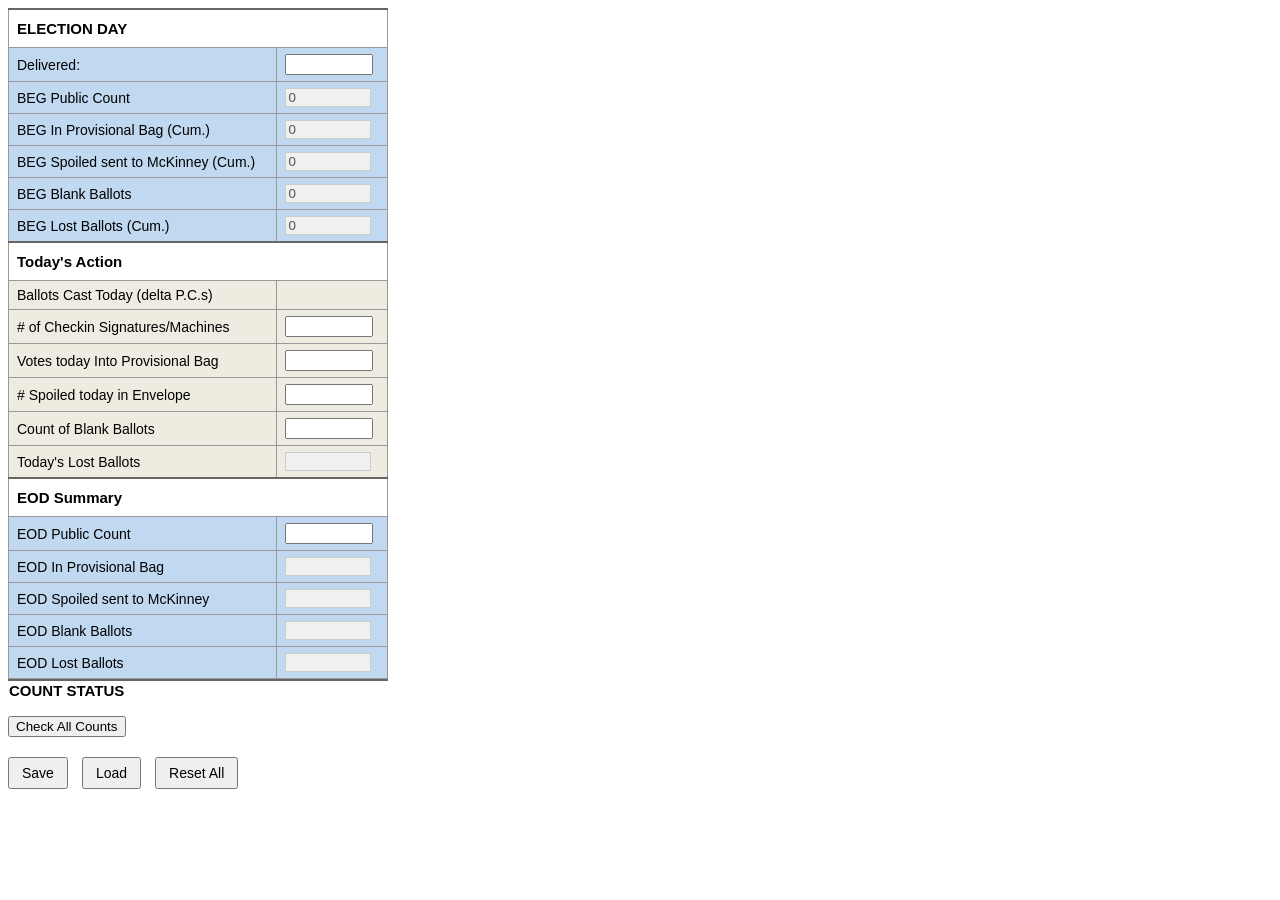
==== index.html @ 812a8553 "Improving Save and Load reliability and some cosmetic changes." ====
<!DOCTYPE html>
<html lang="en">
<head>
  <meta charset="utf-8">
  <meta name="viewport" content="width=device-width, initial-scale=1">
  <title>Ballots</title>

  <style>
table.ballots {
  width: 380px;
  border-collapse: collapse;
  font-family: Arial, sans-serif;
  font-size: 14px;
}

table.ballots td, table.ballots th {
  border: 1px solid #999;
  padding: 6px 8px;
  color: black;
}

table.ballots .section th {
  background: white;
  text-align: left;
  font-size: 15px;
  padding-top: 10px;
  padding-bottom: 10px;
  border-top: 2px solid #666;
}

.blue td {
  background: #C0D8F0;
}

.beige td {
  background: rgb(238, 236, 225);
}

.red td {
  background: rgb(255, 0, 0);
}

table.status {
  width: 380px;
  border-collapse: collapse;
  font-family: Arial, sans-serif;
  background: white;
  text-align: left;
  font-size: 15px;
  padding-top: 10px;
  padding-bottom: 10px;
  border-top: 2px solid #666;
}

table.status td {
  padding: 8px;
}

.controls {
  margin-top: 20px;
}

.controls button {
  margin-right: 10px;
  padding: 6px 12px;
  font-size: 14px;
}

input.narrow {
  width: 80px;
}

#fileLoader {
  display: none;
}

input[readonly] {
  background-color: #f0f0f0; /* Light grey */
  border: 1px solid #ccc;
  color: #555;
  cursor: not-allowed;
}

/* Highlight invalid inputs */
.invalid-input {
  border: 2px solid red !important;
  background-color: #fff0f0;
}

/* Success Icon Styling */
.success-icon {
  color: green;
  font-size: 1.2em;
  margin-right: 8px;
}

/* Error Icon Styling */
.error-icon {
  color: #b30000;
  font-size: 1.2em;
  margin-right: 8px;
}
  </style>

<script>
document.addEventListener('DOMContentLoaded', function () {

    let loading = false;

    // Cache DOM elements
    const txtDelivered = document.getElementById('txtDelivered');
    const begBlankBallots = document.getElementById('begBlankBallots'); 

    const castToday = document.getElementById('castToday');
    const sigsToday = document.getElementById('sigsToday');
    const provToday = document.getElementById('provToday');
    const spoiledToday = document.getElementById('spoiledToday');
    const unusedToday = document.getElementById('unusedToday');
    const lostToday = document.getElementById('lostToday');

    const eodPublicCount = document.getElementById('eodPublicCount');
    const eodProvs = document.getElementById('eodProvs');
    const eodSpoiled = document.getElementById('eodSpoiled');
    const eodUnused = document.getElementById('eodUnused');
    const eodLost = document.getElementById('eodLost');

    const statusMsg = document.getElementById('statusMsg');

    let lostCalc = 0;

    // Helper to handle both Input values and Cell text
    function setVal(el, val) {
        if (!el) return;
        if (el.tagName === 'INPUT') {
            el.value = val;
        } else {
            el.textContent = val;
        }
    }

    function getVal(el) {
        if (!el) return 0;
        let v = (el.tagName === 'INPUT') ? el.value : el.textContent;
        return parseInt(v.trim(), 10) || 0;
    }

    function updateLost() {
        if (loading) return;
        const val1 = getVal(txtDelivered);
        const val2 = getVal(eodPublicCount);
        const val3 = getVal(provToday);
        const val4 = getVal(spoiledToday);
        const val5 = getVal(unusedToday);

        lostCalc = val1 - (val2 + val3 + val4 + val5);
        
        setVal(lostToday, lostCalc);
        setVal(eodLost, lostCalc);
    }

    function checkCounts() {
        updateLost();

        const val1 = getVal(sigsToday);
        const val2 = getVal(eodPublicCount);

        // Reset styles first
        sigsToday.classList.remove('invalid-input');
        eodPublicCount.classList.remove('invalid-input');

        let markup = "";
        let err = false;

        // Validation Logic
        if (val1 !== val2) {
            markup += "<li><span class='error-icon'>⚠️</span>Public Count does not match Signature List.</li>";
            sigsToday.classList.add('invalid-input');
            eodPublicCount.classList.add('invalid-input');
            err = true;
        }
        
        if (lostCalc !== 0) {
            markup += "<li><span class='error-icon'>⚠️</span>Counts are off (Lost is " + lostCalc + ").</li>";
            err = true;
        }

        if (!err) {
            // Success State
            statusMsg.innerHTML = "<p><span class='success-icon'>✅</span> <strong>All counts are valid.</strong></p>";
            statusMsg.style.backgroundColor = "#d4edda"; // Light Green
            statusMsg.style.color = "#155724";
        } else {
            // Error State
            statusMsg.innerHTML = "<ul>" + markup + "</ul>";
            statusMsg.style.backgroundColor = "#f8d7da"; // Light Red
            statusMsg.style.color = "#721c24";
        }
    }

    window.checkCounts = checkCounts;

    // -------------------------
    // EVENT LISTENERS
    // -------------------------
    const inputs = [txtDelivered, sigsToday, provToday, spoiledToday, unusedToday, eodPublicCount];
    
    inputs.forEach(input => {
        input.addEventListener('input', () => {
            if (loading) return;
            // Mirroring logic
            if (input === txtDelivered) setVal(begBlankBallots, txtDelivered.value);
            if (input === provToday) setVal(eodProvs, provToday.value);
            if (input === spoiledToday) setVal(eodSpoiled, spoiledToday.value);
            if (input === unusedToday) setVal(eodUnused, unusedToday.value);
            if (input === eodPublicCount) setVal(castToday, eodPublicCount.value);
            
            updateLost();
        });
    });

    // -------------------------
    // SAVE / LOAD / RESET
    // -------------------------
    window.saveToFile = function () {
        let data = {
            delivered: txtDelivered.value,
            sigsToday: sigsToday.value,
            provToday: provToday.value,
            spoiledToday: spoiledToday.value,
            unusedToday: unusedToday.value,
            eodPublicCount: eodPublicCount.value
        };

        let blob = new Blob([JSON.stringify(data, null, 2)], { type: "application/json" });
        let url = URL.createObjectURL(blob);
        let a = document.createElement("a");
        a.href = url;
        a.download = "ballots.json";
        a.click();
    };

    document.getElementById("fileLoader").addEventListener("change", function () {
        let file = this.files[0];
        if (!file) return;
        let reader = new FileReader();
        reader.onload = function (e) {
            let data = JSON.parse(e.target.result);
            loading = true;

            txtDelivered.value = data.delivered || "";
            sigsToday.value = data.sigsToday || "";
            provToday.value = data.provToday || "";
            spoiledToday.value = data.spoiledToday || "";
            unusedToday.value = data.unusedToday || "";
            eodPublicCount.value = data.eodPublicCount || "";

            // Force refresh of mirrored labels/inputs
            setVal(begBlankBallots, txtDelivered.value);
            setVal(eodProvs, provToday.value);
            setVal(eodSpoiled, spoiledToday.value);
            setVal(eodUnused, unusedToday.value);
            setVal(castToday, eodPublicCount.value);

            loading = false;
            updateLost();
        };
        reader.readAsText(file);
    });

    window.resetAll = function () {
        loading = true;
        [txtDelivered, sigsToday, provToday, spoiledToday, unusedToday, eodPublicCount].forEach(i => i.value = "");
        [begBlankBallots, castToday, lostToday, eodProvs, eodSpoiled, eodUnused, eodLost].forEach(el => setVal(el, "0"));
        statusMsg.innerHTML = "";
        statusMsg.style.backgroundColor = "white";
        // Clear validation styles
        sigsToday.classList.remove('invalid-input');
        eodPublicCount.classList.remove('invalid-input');
        
        statusMsg.style.color = "black"; // Reset text color
        loading = false;
    };
});
</script>

</head>
<body>

  <table class="ballots">
  <tr class="section">
    <th colspan="2">ELECTION DAY</th>
  </tr>

  <tr class="blue">
    <td><label for="txtDelivered">Delivered:</label></td>
    <td><input id="txtDelivered" type="text" class="narrow"></td>
  </tr>

  <tr class="blue"><td><label for="begPublicCount">BEG Public Count</label></td><td><input id="begPublicCount" type="text" class="narrow" value="0" readonly /></td></tr>
  <tr class="blue"><td><label for="begProvs">BEG In Provisional Bag (Cum.)</label></td><td><input id="begProvs" type="text" class="narrow" value="0" readonly /></td></tr>
  <tr class="blue"><td><label for="begSpoiled">BEG Spoiled sent to McKinney (Cum.)</label></td><td><input id="begSpoiled" type="text" class="narrow" value="0" readonly /></td></tr>

  <tr class="blue">
    <td><label for="begBlankBallots">BEG Blank Ballots</label></td>
    <td><input id="begBlankBallots" type="text" class="narrow" value="0" readonly /></td>
  </tr>

  <tr class="blue"><td><label for="begLostBallots">BEG Lost Ballots (Cum.)</label></td><td><input id="begLostBallots" type="text" class="narrow" value="0" readonly /></td></tr>

  <tr class="section">
    <th colspan="2">Today's Action</th>
  </tr>

  <tr class="beige"><td><label for="castToday">Ballots Cast Today (delta P.C.s)</label></td><td id="castToday"></td></tr>
  <tr class="beige"><td><label for="sigsToday"># of Checkin Signatures/Machines</label></td><td><input id="sigsToday" type="text" class="narrow"></td></tr>
  <tr class="beige"><td><label for="provToday">Votes today Into Provisional Bag</label></td><td><input id="provToday" type="text" class="narrow"></td></tr>
  <tr class="beige"><td><label for="spoiledToday"># Spoiled today in Envelope</label></td><td><input id="spoiledToday" type="text" class="narrow"></td></tr>
  <tr class="beige"><td><label for="unusedToday">Count of Blank Ballots</label></td><td><input id="unusedToday" type="text" class="narrow"></td></tr>
  <tr class="beige"><td><label for="lostToday">Today's Lost Ballots</label></td><td><input id="lostToday" type="text" class="narrow" readonly></td></tr>

  <tr class="section">
    <th colspan="2">EOD Summary</th>
  </tr>

  <tr class="blue"><td><label for="eodPublicCount">EOD Public Count</label></td><td><input id="eodPublicCount" type="text" class="narrow"></td></tr>
  <tr class="blue"><td><label for="eodProvs">EOD In Provisional Bag</label></td><td><input id="eodProvs" type="text" class="narrow" readonly /></tr>
  <tr class="blue"><td><label for="eodSpoiled">EOD Spoiled sent to McKinney</label></td><td><input id="eodSpoiled" type="text" class="narrow" readonly /></td></tr>
  <tr class="blue"><td><label for="eodUnused">EOD Blank Ballots</label></td><td><input id="eodUnused" type="text" class="narrow" readonly /></td></tr>
  <tr class="blue"><td><label for="eodLost">EOD Lost Ballots</label></td><td><input id="eodLost" type="text" class="narrow" readonly /></td></tr>
</table>

<table class="status">
  <tr>
    <th>COUNT STATUS</th>
  </tr>
  <tr>
    <td id="statusMsg" aria-live="polite" role="status"></td>
  </tr>
</table>

<button onclick="checkCounts()">Check All Counts</button>

<div class="controls">
  <button onclick="saveToFile()">Save</button>
  <button onclick="loadFromFile()">Load</button>
  <button onclick="resetAll()">Reset All</button>
</div>

<input type="file" id="fileLoader" accept=".json">

</body>
</html>
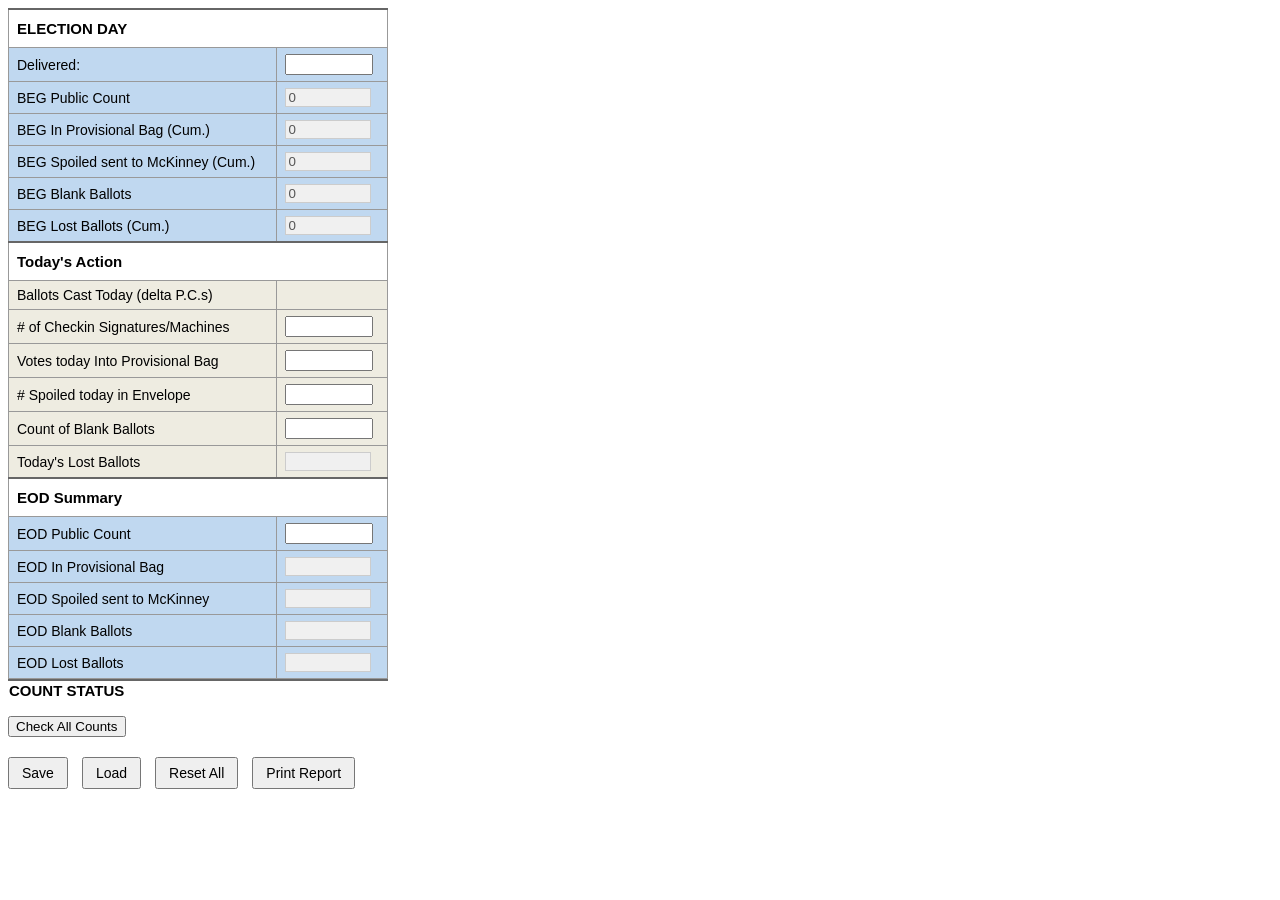
==== commit da1358d1: "Fix Load button not wired correctly and added Print button" ====
--- a/index.html
+++ b/index.html
@@ -100,6 +100,33 @@
   font-size: 1.2em;
   margin-right: 8px;
 }
+
+@media print {
+  /* Hide buttons and file loaders */
+  .controls, 
+  #fileLoader, 
+  button {
+    display: none !important;
+  }
+
+  /* Ensure the table fits the page and borders are visible */
+  table.ballots {
+    width: 100%;
+    border: 1px solid #000;
+  }
+
+  /* Remove background colors to save ink and improve legibility */
+  .blue td, .beige td, .red td {
+    background-color: transparent !important;
+    color: black !important;
+  }
+
+  /* Optional: Show the status message but remove the background color */
+  table.status {
+    border-top: 1px solid #000;
+    background: none !important;
+  }
+}
   </style>
 
 <script>
@@ -156,8 +183,17 @@
         
         setVal(lostToday, lostCalc);
         setVal(eodLost, lostCalc);
+
+        // Visual Alert for Lost Ballots
+        if (lostCalc !== 0) {
+            lostToday.style.color = "red";
+            lostToday.style.fontWeight = "bold";
+        } else {
+            lostToday.style.color = "black";
+            lostToday.style.fontWeight = "normal";
+        }
     }
-
+    
     function checkCounts() {
         updateLost();
 
@@ -195,6 +231,9 @@
             statusMsg.style.backgroundColor = "#f8d7da"; // Light Red
             statusMsg.style.color = "#721c24";
         }
+        const now = new Date();
+        const timeString = now.toLocaleDateString() + " " + now.toLocaleTimeString();
+        document.getElementById('timestamp').textContent = "Generated: " + timeString;
     }
 
     window.checkCounts = checkCounts;
@@ -239,6 +278,10 @@
         a.click();
     };
 
+    window.loadFromFile = function () {
+        document.getElementById("fileLoader").click();
+    };
+
     document.getElementById("fileLoader").addEventListener("change", function () {
         let file = this.files[0];
         if (!file) return;
@@ -318,9 +361,12 @@
   <tr class="beige"><td><label for="unusedToday">Count of Blank Ballots</label></td><td><input id="unusedToday" type="text" class="narrow"></td></tr>
   <tr class="beige"><td><label for="lostToday">Today's Lost Ballots</label></td><td><input id="lostToday" type="text" class="narrow" readonly></td></tr>
 
-  <tr class="section">
-    <th colspan="2">EOD Summary</th>
-  </tr>
+<tr class="section">
+  <th colspan="2">
+    EOD Summary 
+    <span id="timestamp" style="float:right; font-weight:normal; font-size:12px;"></span>
+  </th>
+</tr>
 
   <tr class="blue"><td><label for="eodPublicCount">EOD Public Count</label></td><td><input id="eodPublicCount" type="text" class="narrow"></td></tr>
   <tr class="blue"><td><label for="eodProvs">EOD In Provisional Bag</label></td><td><input id="eodProvs" type="text" class="narrow" readonly /></tr>
@@ -344,6 +390,7 @@
   <button onclick="saveToFile()">Save</button>
   <button onclick="loadFromFile()">Load</button>
   <button onclick="resetAll()">Reset All</button>
+  <button onclick="window.print()">Print Report</button>
 </div>
 
 <input type="file" id="fileLoader" accept=".json">
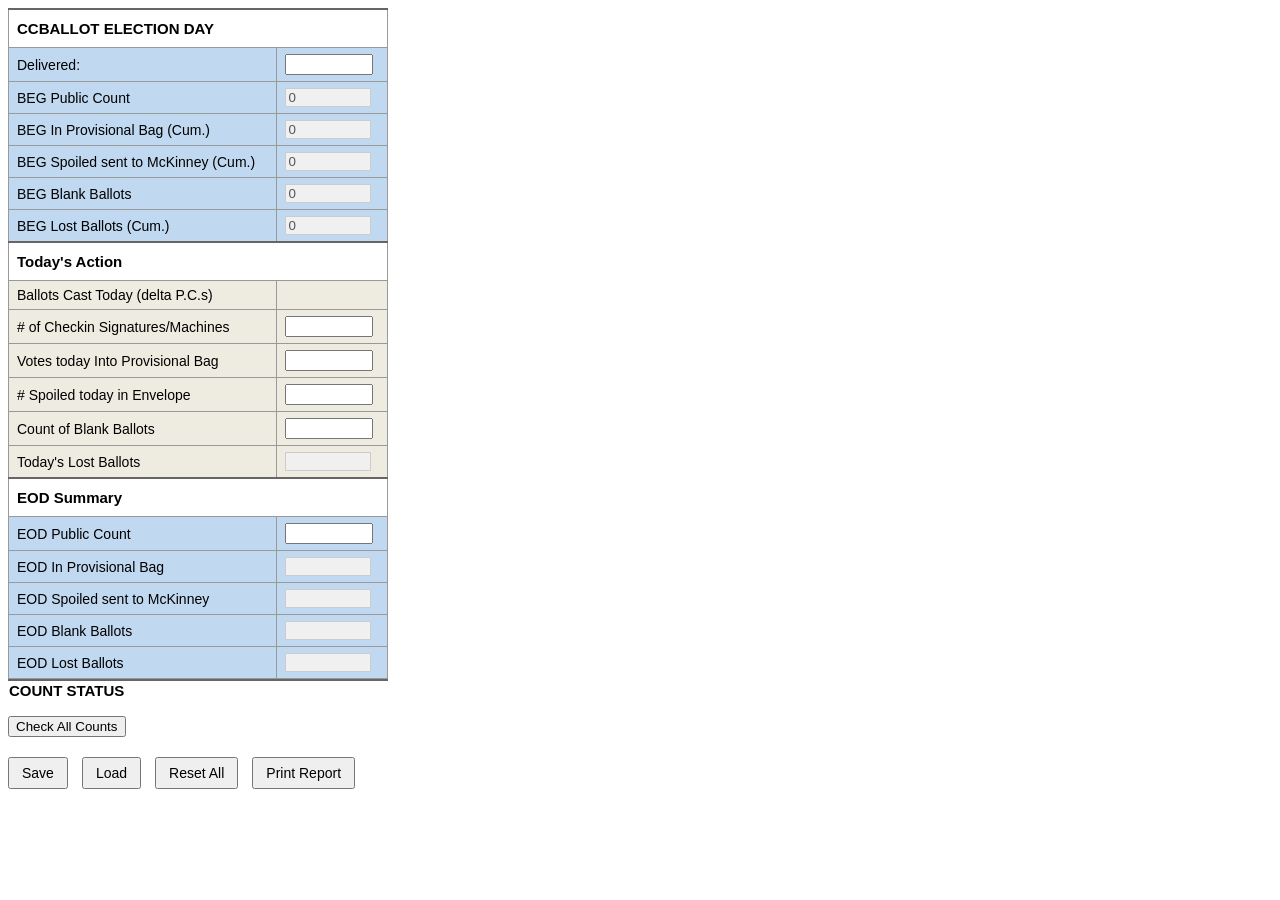
==== commit 8bb55005: "Identified this project in github." ====
--- a/index.html
+++ b/index.html
@@ -331,7 +331,7 @@
 
   <table class="ballots">
   <tr class="section">
-    <th colspan="2">ELECTION DAY</th>
+    <th colspan="2">CCBALLOT ELECTION DAY</th>
   </tr>
 
   <tr class="blue">
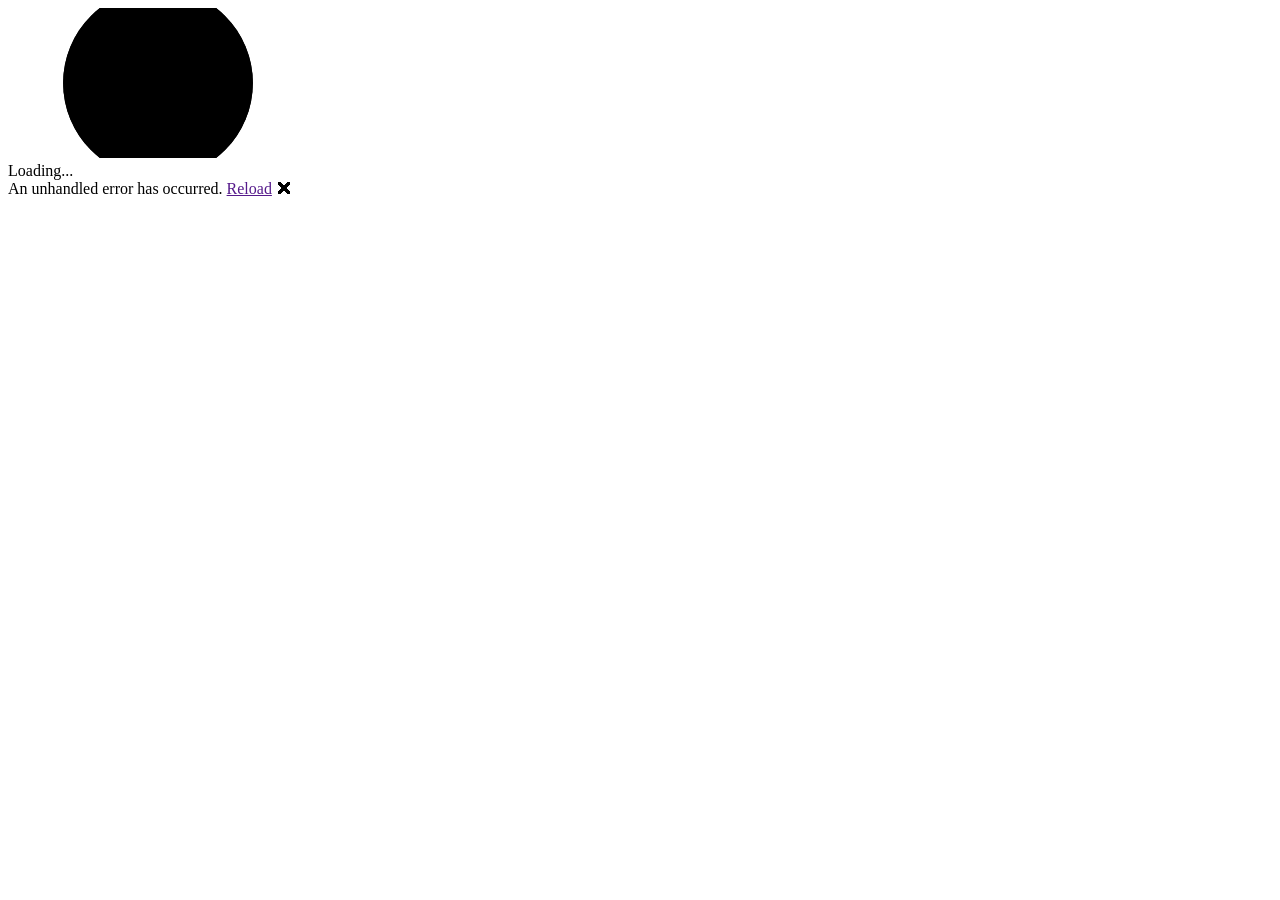
==== commit 69f07da4: "Replace HTML/JS app with Blazor WebAssembly app Full-featured ballot tracking with sheets/cards spli" ====
--- a/index.html
+++ b/index.html
@@ -1,399 +1,27 @@
 <!DOCTYPE html>
 <html lang="en">
 <head>
-  <meta charset="utf-8">
-  <meta name="viewport" content="width=device-width, initial-scale=1">
-  <title>Ballots</title>
-
-  <style>
-table.ballots {
-  width: 380px;
-  border-collapse: collapse;
-  font-family: Arial, sans-serif;
-  font-size: 14px;
-}
-
-table.ballots td, table.ballots th {
-  border: 1px solid #999;
-  padding: 6px 8px;
-  color: black;
-}
-
-table.ballots .section th {
-  background: white;
-  text-align: left;
-  font-size: 15px;
-  padding-top: 10px;
-  padding-bottom: 10px;
-  border-top: 2px solid #666;
-}
-
-.blue td {
-  background: #C0D8F0;
-}
-
-.beige td {
-  background: rgb(238, 236, 225);
-}
-
-.red td {
-  background: rgb(255, 0, 0);
-}
-
-table.status {
-  width: 380px;
-  border-collapse: collapse;
-  font-family: Arial, sans-serif;
-  background: white;
-  text-align: left;
-  font-size: 15px;
-  padding-top: 10px;
-  padding-bottom: 10px;
-  border-top: 2px solid #666;
-}
-
-table.status td {
-  padding: 8px;
-}
-
-.controls {
-  margin-top: 20px;
-}
-
-.controls button {
-  margin-right: 10px;
-  padding: 6px 12px;
-  font-size: 14px;
-}
-
-input.narrow {
-  width: 80px;
-}
-
-#fileLoader {
-  display: none;
-}
-
-input[readonly] {
-  background-color: #f0f0f0; /* Light grey */
-  border: 1px solid #ccc;
-  color: #555;
-  cursor: not-allowed;
-}
-
-/* Highlight invalid inputs */
-.invalid-input {
-  border: 2px solid red !important;
-  background-color: #fff0f0;
-}
-
-/* Success Icon Styling */
-.success-icon {
-  color: green;
-  font-size: 1.2em;
-  margin-right: 8px;
-}
-
-/* Error Icon Styling */
-.error-icon {
-  color: #b30000;
-  font-size: 1.2em;
-  margin-right: 8px;
-}
-
-@media print {
-  /* Hide buttons and file loaders */
-  .controls, 
-  #fileLoader, 
-  button {
-    display: none !important;
-  }
-
-  /* Ensure the table fits the page and borders are visible */
-  table.ballots {
-    width: 100%;
-    border: 1px solid #000;
-  }
-
-  /* Remove background colors to save ink and improve legibility */
-  .blue td, .beige td, .red td {
-    background-color: transparent !important;
-    color: black !important;
-  }
-
-  /* Optional: Show the status message but remove the background color */
-  table.status {
-    border-top: 1px solid #000;
-    background: none !important;
-  }
-}
-  </style>
-
-<script>
-document.addEventListener('DOMContentLoaded', function () {
-
-    let loading = false;
-
-    // Cache DOM elements
-    const txtDelivered = document.getElementById('txtDelivered');
-    const begBlankBallots = document.getElementById('begBlankBallots'); 
-
-    const castToday = document.getElementById('castToday');
-    const sigsToday = document.getElementById('sigsToday');
-    const provToday = document.getElementById('provToday');
-    const spoiledToday = document.getElementById('spoiledToday');
-    const unusedToday = document.getElementById('unusedToday');
-    const lostToday = document.getElementById('lostToday');
-
-    const eodPublicCount = document.getElementById('eodPublicCount');
-    const eodProvs = document.getElementById('eodProvs');
-    const eodSpoiled = document.getElementById('eodSpoiled');
-    const eodUnused = document.getElementById('eodUnused');
-    const eodLost = document.getElementById('eodLost');
-
-    const statusMsg = document.getElementById('statusMsg');
-
-    let lostCalc = 0;
-
-    // Helper to handle both Input values and Cell text
-    function setVal(el, val) {
-        if (!el) return;
-        if (el.tagName === 'INPUT') {
-            el.value = val;
-        } else {
-            el.textContent = val;
-        }
-    }
-
-    function getVal(el) {
-        if (!el) return 0;
-        let v = (el.tagName === 'INPUT') ? el.value : el.textContent;
-        return parseInt(v.trim(), 10) || 0;
-    }
-
-    function updateLost() {
-        if (loading) return;
-        const val1 = getVal(txtDelivered);
-        const val2 = getVal(eodPublicCount);
-        const val3 = getVal(provToday);
-        const val4 = getVal(spoiledToday);
-        const val5 = getVal(unusedToday);
-
-        lostCalc = val1 - (val2 + val3 + val4 + val5);
-        
-        setVal(lostToday, lostCalc);
-        setVal(eodLost, lostCalc);
-
-        // Visual Alert for Lost Ballots
-        if (lostCalc !== 0) {
-            lostToday.style.color = "red";
-            lostToday.style.fontWeight = "bold";
-        } else {
-            lostToday.style.color = "black";
-            lostToday.style.fontWeight = "normal";
-        }
-    }
-    
-    function checkCounts() {
-        updateLost();
-
-        const val1 = getVal(sigsToday);
-        const val2 = getVal(eodPublicCount);
-
-        // Reset styles first
-        sigsToday.classList.remove('invalid-input');
-        eodPublicCount.classList.remove('invalid-input');
-
-        let markup = "";
-        let err = false;
-
-        // Validation Logic
-        if (val1 !== val2) {
-            markup += "<li><span class='error-icon'>⚠️</span>Public Count does not match Signature List.</li>";
-            sigsToday.classList.add('invalid-input');
-            eodPublicCount.classList.add('invalid-input');
-            err = true;
-        }
-        
-        if (lostCalc !== 0) {
-            markup += "<li><span class='error-icon'>⚠️</span>Counts are off (Lost is " + lostCalc + ").</li>";
-            err = true;
-        }
-
-        if (!err) {
-            // Success State
-            statusMsg.innerHTML = "<p><span class='success-icon'>✅</span> <strong>All counts are valid.</strong></p>";
-            statusMsg.style.backgroundColor = "#d4edda"; // Light Green
-            statusMsg.style.color = "#155724";
-        } else {
-            // Error State
-            statusMsg.innerHTML = "<ul>" + markup + "</ul>";
-            statusMsg.style.backgroundColor = "#f8d7da"; // Light Red
-            statusMsg.style.color = "#721c24";
-        }
-        const now = new Date();
-        const timeString = now.toLocaleDateString() + " " + now.toLocaleTimeString();
-        document.getElementById('timestamp').textContent = "Generated: " + timeString;
-    }
-
-    window.checkCounts = checkCounts;
-
-    // -------------------------
-    // EVENT LISTENERS
-    // -------------------------
-    const inputs = [txtDelivered, sigsToday, provToday, spoiledToday, unusedToday, eodPublicCount];
-    
-    inputs.forEach(input => {
-        input.addEventListener('input', () => {
-            if (loading) return;
-            // Mirroring logic
-            if (input === txtDelivered) setVal(begBlankBallots, txtDelivered.value);
-            if (input === provToday) setVal(eodProvs, provToday.value);
-            if (input === spoiledToday) setVal(eodSpoiled, spoiledToday.value);
-            if (input === unusedToday) setVal(eodUnused, unusedToday.value);
-            if (input === eodPublicCount) setVal(castToday, eodPublicCount.value);
-            
-            updateLost();
-        });
-    });
-
-    // -------------------------
-    // SAVE / LOAD / RESET
-    // -------------------------
-    window.saveToFile = function () {
-        let data = {
-            delivered: txtDelivered.value,
-            sigsToday: sigsToday.value,
-            provToday: provToday.value,
-            spoiledToday: spoiledToday.value,
-            unusedToday: unusedToday.value,
-            eodPublicCount: eodPublicCount.value
-        };
-
-        let blob = new Blob([JSON.stringify(data, null, 2)], { type: "application/json" });
-        let url = URL.createObjectURL(blob);
-        let a = document.createElement("a");
-        a.href = url;
-        a.download = "ballots.json";
-        a.click();
-    };
-
-    window.loadFromFile = function () {
-        document.getElementById("fileLoader").click();
-    };
-
-    document.getElementById("fileLoader").addEventListener("change", function () {
-        let file = this.files[0];
-        if (!file) return;
-        let reader = new FileReader();
-        reader.onload = function (e) {
-            let data = JSON.parse(e.target.result);
-            loading = true;
-
-            txtDelivered.value = data.delivered || "";
-            sigsToday.value = data.sigsToday || "";
-            provToday.value = data.provToday || "";
-            spoiledToday.value = data.spoiledToday || "";
-            unusedToday.value = data.unusedToday || "";
-            eodPublicCount.value = data.eodPublicCount || "";
-
-            // Force refresh of mirrored labels/inputs
-            setVal(begBlankBallots, txtDelivered.value);
-            setVal(eodProvs, provToday.value);
-            setVal(eodSpoiled, spoiledToday.value);
-            setVal(eodUnused, unusedToday.value);
-            setVal(castToday, eodPublicCount.value);
-
-            loading = false;
-            updateLost();
-        };
-        reader.readAsText(file);
-    });
-
-    window.resetAll = function () {
-        loading = true;
-        [txtDelivered, sigsToday, provToday, spoiledToday, unusedToday, eodPublicCount].forEach(i => i.value = "");
-        [begBlankBallots, castToday, lostToday, eodProvs, eodSpoiled, eodUnused, eodLost].forEach(el => setVal(el, "0"));
-        statusMsg.innerHTML = "";
-        statusMsg.style.backgroundColor = "white";
-        // Clear validation styles
-        sigsToday.classList.remove('invalid-input');
-        eodPublicCount.classList.remove('invalid-input');
-        
-        statusMsg.style.color = "black"; // Reset text color
-        loading = false;
-    };
-});
-</script>
-
+    <meta charset="utf-8" />
+    <meta name="viewport" content="width=device-width, initial-scale=1.0" />
+    <title>Ballot Tracking</title>
+    <base href="/ccballot/" />
+    <link href="css/app.css" rel="stylesheet" />
+    <link href="ccballot.styles.css" rel="stylesheet" />
 </head>
 <body>
+    <div id="app">
+        <svg class="loading-progress">
+            <circle r="40%" cx="50%" cy="50%" />
+            <circle r="40%" cx="50%" cy="50%" />
+        </svg>
+        <div class="loading-progress-text">Loading...</div>
+    </div>
 
-  <table class="ballots">
-  <tr class="section">
-    <th colspan="2">CCBALLOT ELECTION DAY</th>
-  </tr>
-
-  <tr class="blue">
-    <td><label for="txtDelivered">Delivered:</label></td>
-    <td><input id="txtDelivered" type="text" class="narrow"></td>
-  </tr>
-
-  <tr class="blue"><td><label for="begPublicCount">BEG Public Count</label></td><td><input id="begPublicCount" type="text" class="narrow" value="0" readonly /></td></tr>
-  <tr class="blue"><td><label for="begProvs">BEG In Provisional Bag (Cum.)</label></td><td><input id="begProvs" type="text" class="narrow" value="0" readonly /></td></tr>
-  <tr class="blue"><td><label for="begSpoiled">BEG Spoiled sent to McKinney (Cum.)</label></td><td><input id="begSpoiled" type="text" class="narrow" value="0" readonly /></td></tr>
-
-  <tr class="blue">
-    <td><label for="begBlankBallots">BEG Blank Ballots</label></td>
-    <td><input id="begBlankBallots" type="text" class="narrow" value="0" readonly /></td>
-  </tr>
-
-  <tr class="blue"><td><label for="begLostBallots">BEG Lost Ballots (Cum.)</label></td><td><input id="begLostBallots" type="text" class="narrow" value="0" readonly /></td></tr>
-
-  <tr class="section">
-    <th colspan="2">Today's Action</th>
-  </tr>
-
-  <tr class="beige"><td><label for="castToday">Ballots Cast Today (delta P.C.s)</label></td><td id="castToday"></td></tr>
-  <tr class="beige"><td><label for="sigsToday"># of Checkin Signatures/Machines</label></td><td><input id="sigsToday" type="text" class="narrow"></td></tr>
-  <tr class="beige"><td><label for="provToday">Votes today Into Provisional Bag</label></td><td><input id="provToday" type="text" class="narrow"></td></tr>
-  <tr class="beige"><td><label for="spoiledToday"># Spoiled today in Envelope</label></td><td><input id="spoiledToday" type="text" class="narrow"></td></tr>
-  <tr class="beige"><td><label for="unusedToday">Count of Blank Ballots</label></td><td><input id="unusedToday" type="text" class="narrow"></td></tr>
-  <tr class="beige"><td><label for="lostToday">Today's Lost Ballots</label></td><td><input id="lostToday" type="text" class="narrow" readonly></td></tr>
-
-<tr class="section">
-  <th colspan="2">
-    EOD Summary 
-    <span id="timestamp" style="float:right; font-weight:normal; font-size:12px;"></span>
-  </th>
-</tr>
-
-  <tr class="blue"><td><label for="eodPublicCount">EOD Public Count</label></td><td><input id="eodPublicCount" type="text" class="narrow"></td></tr>
-  <tr class="blue"><td><label for="eodProvs">EOD In Provisional Bag</label></td><td><input id="eodProvs" type="text" class="narrow" readonly /></tr>
-  <tr class="blue"><td><label for="eodSpoiled">EOD Spoiled sent to McKinney</label></td><td><input id="eodSpoiled" type="text" class="narrow" readonly /></td></tr>
-  <tr class="blue"><td><label for="eodUnused">EOD Blank Ballots</label></td><td><input id="eodUnused" type="text" class="narrow" readonly /></td></tr>
-  <tr class="blue"><td><label for="eodLost">EOD Lost Ballots</label></td><td><input id="eodLost" type="text" class="narrow" readonly /></td></tr>
-</table>
-
-<table class="status">
-  <tr>
-    <th>COUNT STATUS</th>
-  </tr>
-  <tr>
-    <td id="statusMsg" aria-live="polite" role="status"></td>
-  </tr>
-</table>
-
-<button onclick="checkCounts()">Check All Counts</button>
-
-<div class="controls">
-  <button onclick="saveToFile()">Save</button>
-  <button onclick="loadFromFile()">Load</button>
-  <button onclick="resetAll()">Reset All</button>
-  <button onclick="window.print()">Print Report</button>
-</div>
-
-<input type="file" id="fileLoader" accept=".json">
-
+    <div id="blazor-error-ui">
+        An unhandled error has occurred.
+        <a href="" class="reload">Reload</a>
+        <a class="dismiss">🗙</a>
+    </div>
+    <script src="_framework/blazor.webassembly.js"></script>
 </body>
-</html>
+</html>
--- a/css/app.css
+++ b/css/app.css
@@ -0,0 +1,52 @@
+.loading-progress {
+    position: relative;
+    display: block;
+    width: 8rem;
+    height: 8rem;
+    margin: 20vh auto 1rem auto;
+}
+
+.loading-progress circle {
+    fill: none;
+    stroke: #e0e0e0;
+    stroke-width: 0.6rem;
+    transform-origin: 50% 50%;
+    transform: rotate(-90deg);
+}
+
+.loading-progress circle:last-child {
+    stroke: #1b6ec2;
+    stroke-dasharray: calc(3.141 * var(--blazor-load-percentage, 0%) * 0.8), 500%;
+    transition: stroke-dasharray 0.05s ease-in-out;
+}
+
+.loading-progress-text {
+    position: absolute;
+    text-align: center;
+    font-weight: bold;
+    inset: calc(20vh + 8rem) 0 0 0.2rem;
+    margin: 1rem auto;
+}
+
+.loading-progress-text:after {
+    content: var(--blazor-load-percentage-text, "Loading");
+}
+
+#blazor-error-ui {
+    background: lightyellow;
+    bottom: 0;
+    box-shadow: 0 -1px 2px rgba(0, 0, 0, 0.2);
+    display: none;
+    left: 0;
+    padding: 0.6rem 1.25rem 0.7rem 1.25rem;
+    position: fixed;
+    width: 100%;
+    z-index: 1000;
+}
+
+#blazor-error-ui .dismiss {
+    cursor: pointer;
+    position: absolute;
+    right: 0.75rem;
+    top: 0.5rem;
+}
--- a/ccballot.styles.css
+++ b/ccballot.styles.css
@@ -0,0 +1,148 @@
+/* /Layout/MainLayout.razor.rz.scp.css */
+.page[b-ugwz69f36w] {
+    position: relative;
+    display: flex;
+    flex-direction: column;
+}
+
+main[b-ugwz69f36w] {
+    flex: 1;
+}
+
+.sidebar[b-ugwz69f36w] {
+    background-image: linear-gradient(180deg, rgb(5, 39, 103) 0%, #3a0647 70%);
+}
+
+.top-row[b-ugwz69f36w] {
+    background-color: #f7f7f7;
+    border-bottom: 1px solid #d6d5d5;
+    justify-content: flex-end;
+    height: 3.5rem;
+    display: flex;
+    align-items: center;
+}
+
+    .top-row[b-ugwz69f36w]  a, .top-row[b-ugwz69f36w]  .btn-link {
+        white-space: nowrap;
+        margin-left: 1.5rem;
+        text-decoration: none;
+    }
+
+    .top-row[b-ugwz69f36w]  a:hover, .top-row[b-ugwz69f36w]  .btn-link:hover {
+        text-decoration: underline;
+    }
+
+    .top-row[b-ugwz69f36w]  a:first-child {
+        overflow: hidden;
+        text-overflow: ellipsis;
+    }
+
+@media (max-width: 640.98px) {
+    .top-row[b-ugwz69f36w] {
+        justify-content: space-between;
+    }
+
+    .top-row[b-ugwz69f36w]  a, .top-row[b-ugwz69f36w]  .btn-link {
+        margin-left: 0;
+    }
+}
+
+@media (min-width: 641px) {
+    .page[b-ugwz69f36w] {
+        flex-direction: row;
+    }
+
+    .sidebar[b-ugwz69f36w] {
+        width: 250px;
+        height: 100vh;
+        position: sticky;
+        top: 0;
+    }
+
+    .top-row[b-ugwz69f36w] {
+        position: sticky;
+        top: 0;
+        z-index: 1;
+    }
+
+    .top-row.auth[b-ugwz69f36w]  a:first-child {
+        flex: 1;
+        text-align: right;
+        width: 0;
+    }
+
+    .top-row[b-ugwz69f36w], article[b-ugwz69f36w] {
+        padding-left: 2rem !important;
+        padding-right: 1.5rem !important;
+    }
+}
+/* /Pages/Home.razor.rz.scp.css */
+table.ballots[b-qagvz82ux4] {
+    width: 380px;
+    border-collapse: collapse;
+    font-family: Arial, sans-serif;
+    font-size: 14px;
+}
+
+    table.ballots td[b-qagvz82ux4], table.ballots th[b-qagvz82ux4] {
+        border: 1px solid #999;
+        padding: 6px 8px;
+        color: black;
+    }
+
+    table.ballots .section th[b-qagvz82ux4] {
+        background: white;
+        text-align: left;
+        font-size: 15px;
+        padding: 10px 8px;
+        border-top: 2px solid #666;
+    }
+
+.blue td[b-qagvz82ux4] {
+    background: #C0D8F0;
+}
+
+.beige td[b-qagvz82ux4] {
+    background: rgb(238, 236, 225);
+}
+
+.narrow[b-qagvz82ux4] {
+    width: 80px;
+}
+
+.invalid-input[b-qagvz82ux4] {
+    border: 2px solid red !important;
+    background-color: #fff0f0;
+}
+
+.status-box[b-qagvz82ux4] {
+    width: 380px;
+    padding: 10px;
+    border-top: 2px solid #666;
+    margin-top: 10px;
+    font-family: Arial;
+}
+
+.success[b-qagvz82ux4] {
+    background-color: #d4edda;
+    color: #155724;
+}
+
+.error[b-qagvz82ux4] {
+    background-color: #f8d7da;
+    color: #721c24;
+}
+
+@media print {
+    .controls[b-qagvz82ux4], .history-section[b-qagvz82ux4], button[b-qagvz82ux4] {
+        display: none !important;
+    }
+
+    table.ballots[b-qagvz82ux4] {
+        width: 100%;
+    }
+
+    .blue td[b-qagvz82ux4], .beige td[b-qagvz82ux4] {
+        background-color: transparent !important;
+    }
+}
